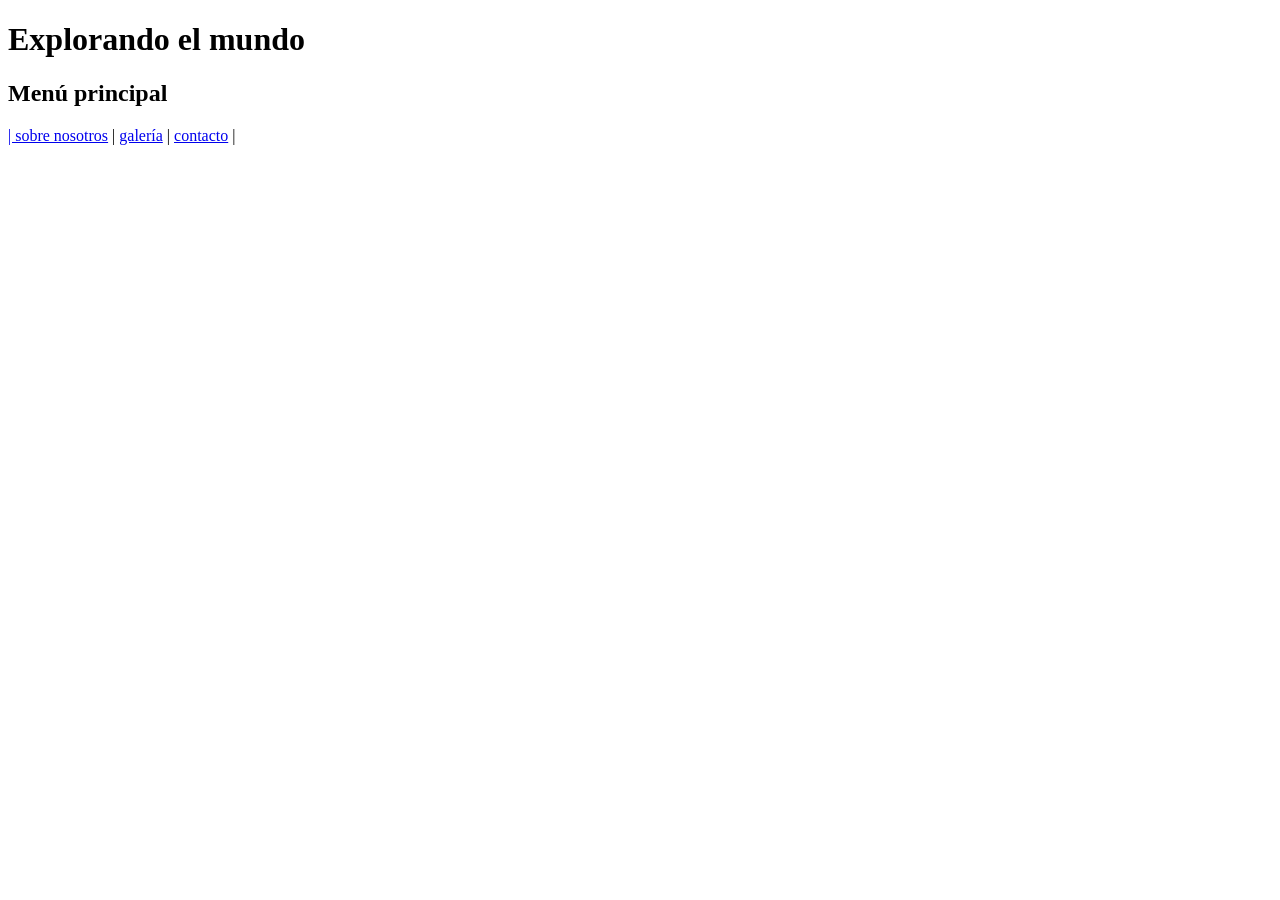
==== index.html @ 2a207bb0 "añadidos archivos" ====
<!DOCTYPE html>
<html lang="en">
<head>
    <meta charset="UTF-8">
    <meta name="viewport" content="width=device-width, initial-scale=1.0">
    <title>inicio</title>
    <link rel="stylesheet" href="/css/estilos.css">
</head>
<body>
    <div>
        <h1>Explorando el mundo</h1>
        <h2>Menú principal</h2>
    </div>
    
    <a href="about.html">| sobre nosotros</a> |
    <a href="galeria.html">galería</a> |
    <a href="contacto.html">contacto</a> |
</body>
</html>
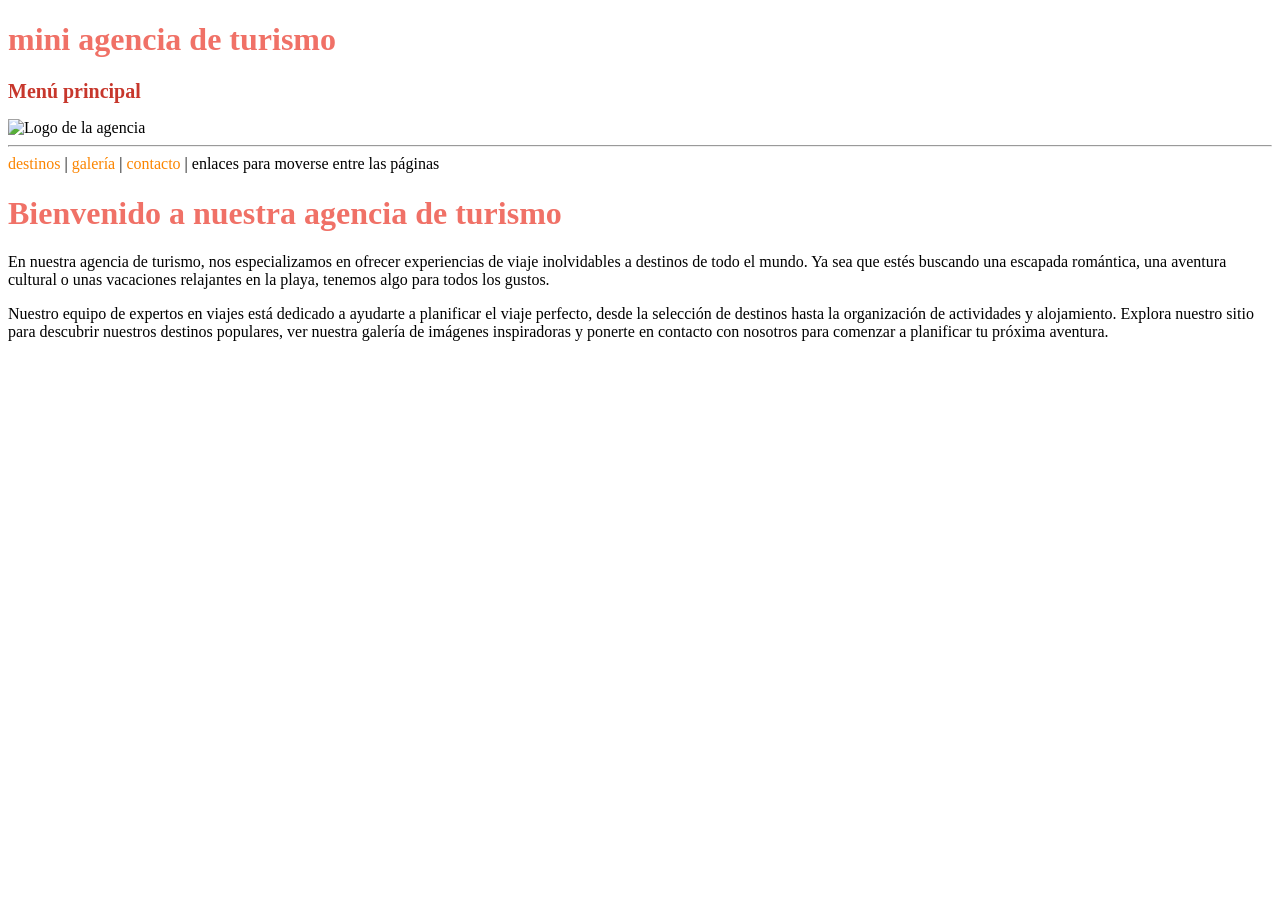
==== commit 0ea30edd: "Revise index.html for tourism agency presentation Updated the content and structure of the homepage " ====
--- a/index.html
+++ b/index.html
@@ -7,13 +7,15 @@
     <link rel="stylesheet" href="/css/estilos.css">
 </head>
 <body>
-    <div>
-        <h1>Explorando el mundo</h1>
-        <h2>Menú principal</h2>
-    </div>
-    
-    <a href="about.html">| sobre nosotros</a> |
-    <a href="galeria.html">galería</a> |
-    <a href="contacto.html">contacto</a> |
+    <h1>mini agencia de turismo</h1>
+    <h2>Menú principal</h2> <img src="/img/logo.jpg" alt="Logo de la agencia" width="150px">
+    <hr>
+    <a href="destinos.html" title="Ir a destinos">destinos</a> |
+    <a href="galeria.html" title="Ir a galería">galería</a> |
+    <a href="contacto.html" title="Ir a contacto">contacto</a> | enlaces para moverse entre las páginas
+
+    <h1>Bienvenido a nuestra agencia de turismo</h1>
+    <p>En nuestra agencia de turismo, nos especializamos en ofrecer experiencias de viaje inolvidables a destinos de todo el mundo. Ya sea que estés buscando una escapada romántica, una aventura cultural o unas vacaciones relajantes en la playa, tenemos algo para todos los gustos.</p>
+    <p>Nuestro equipo de expertos en viajes está dedicado a ayudarte a planificar el viaje perfecto, desde la selección de destinos hasta la organización de actividades y alojamiento. Explora nuestro sitio para descubrir nuestros destinos populares, ver nuestra galería de imágenes inspiradoras y ponerte en contacto con nosotros para comenzar a planificar tu próxima aventura.</p>
 </body>
-</html>+</html>
--- a/css/estilos.css
+++ b/css/estilos.css
@@ -0,0 +1,25 @@
+h1{
+    color: #f07167;
+}
+
+h2{
+    color: #c7372c;
+    font-size: 20px;
+}
+
+a:link{
+    color: #fb8500;
+    text-decoration: none;
+}
+a:visited{
+    color: #219ebc;
+    text-decoration: none;
+}
+a:hover{
+    color: #8ecae6;
+    text-decoration: underline;
+}
+a:active{
+    color: #023047;
+    text-decoration: underline;
+}
